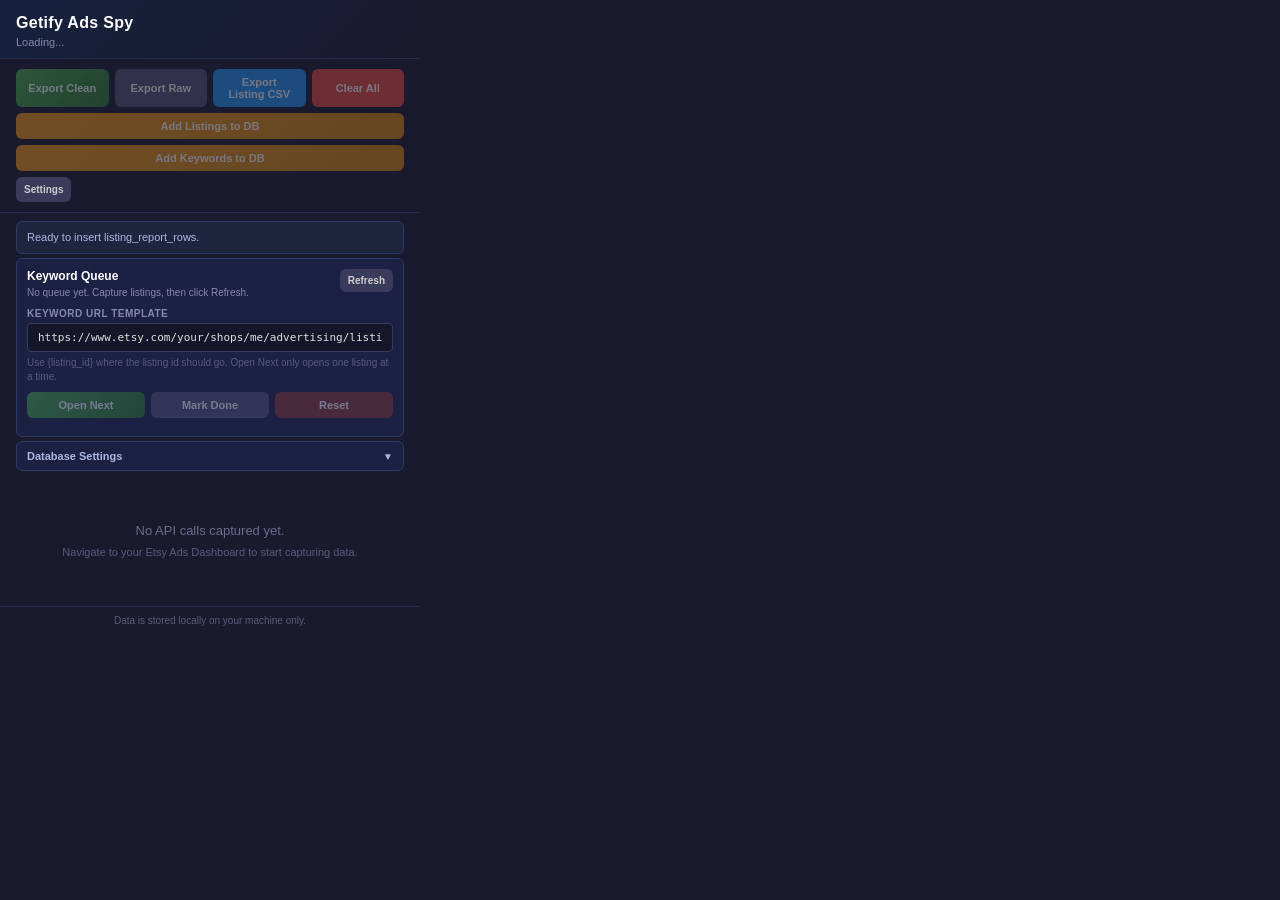
==== extension-keyword-main/popup.html @ 0c7e9130 "feat: multi-tenant isolation, extension API migration, UI improvements - Add tenant_id to all report" ====
<!DOCTYPE html>
<html lang="en">
<head>
  <meta charset="UTF-8">
  <meta name="viewport" content="width=device-width, initial-scale=1.0">
  <title>Getify Ads Spy</title>
  <link rel="stylesheet" href="popup.css">
</head>
<body>
  <div class="container">
    <!-- Header -->
    <header class="header">
      <h1>Getify Ads Spy</h1>
      <p class="subtitle" id="stats-line">Loading...</p>
    </header>

    <!-- Controls -->
    <div class="controls">
      <button id="btn-export-clean" class="btn btn-success" disabled>
        Export Clean
      </button>
      <button id="btn-export" class="btn btn-primary" disabled>
        Export Raw
      </button>
      <button id="btn-export-csv" class="btn btn-secondary" disabled>
        Export Listing CSV
      </button>
      <button id="btn-clear" class="btn btn-danger" disabled>
        Clear All
      </button>
      <button id="btn-add-db" class="btn btn-db" disabled>
        Add Listings to DB
      </button>
      <button id="btn-add-db-keywords" class="btn btn-db" disabled>
        Add Keywords to DB
      </button>
      <button id="btn-settings" class="btn btn-settings" title="Database Settings">
        Settings
      </button>
    </div>

    <div class="db-status" id="db-status" aria-live="polite">
      Ready to insert listing_report_rows.
    </div>

    <!-- Manual Keyword Queue -->
    <div class="queue-panel" id="queue-panel">
      <div class="queue-header">
        <div>
          <div class="queue-title">Keyword Queue</div>
          <div class="queue-summary" id="queue-summary">Build a queue from captured listings.</div>
        </div>
        <button id="btn-refresh-queue" class="btn btn-queue-small">
          Refresh
        </button>
      </div>
      <label class="settings-label" for="input-keyword-url-template">
        Keyword URL Template
      </label>
      <input
        type="text"
        id="input-keyword-url-template"
        class="settings-input"
        placeholder="Paste Etsy listing keyword URL and replace the listing id with {listing_id}"
        autocomplete="off"
        spellcheck="false"
      />
      <div class="settings-hint">
        Use {listing_id} where the listing id should go. Open Next only opens one listing at a time.
      </div>
      <div class="queue-actions">
        <button id="btn-open-next-keyword" class="btn btn-queue" disabled>
          Open Next
        </button>
        <button id="btn-mark-keyword-done" class="btn btn-queue-secondary" disabled>
          Mark Done
        </button>
        <button id="btn-reset-keyword-queue" class="btn btn-queue-danger" disabled>
          Reset
        </button>
      </div>
      <div class="queue-list" id="keyword-queue-list"></div>
    </div>

    <!-- Database Settings (collapsible) -->
    <div class="settings-panel" id="settings-panel">
      <div class="settings-header" id="settings-toggle">
        <span>Database Settings</span>
        <span class="settings-arrow" id="settings-arrow">▼</span>
      </div>
      <div class="settings-body" id="settings-body">
        <label class="settings-label" for="input-api-url">
          API URL
        </label>
        <input
          type="text"
          id="input-api-url"
          class="settings-input"
          placeholder="https://nguyenphamdieuhien.online"
          autocomplete="off"
          spellcheck="false"
        />
        <label class="settings-label" for="input-token" style="margin-top:8px">
          Access Token
        </label>
        <input
          type="password"
          id="input-token"
          class="settings-input"
          placeholder="Paste JWT access token từ trang web"
          autocomplete="off"
          spellcheck="false"
        />
        <div class="settings-hint">
          Đăng nhập tại web app, mở DevTools → Application → Local Storage → lấy access_token.
          Token được lưu locally trên máy bạn.
        </div>
        <div class="settings-actions">
          <button id="btn-save-config" class="btn btn-save-config">
            Save
          </button>
          <button id="btn-test-conn" class="btn btn-test-conn">
            Test Connection
          </button>
          <button id="btn-toggle-visibility" class="btn btn-toggle-vis" title="Show/hide token">
            👁️
          </button>
        </div>
        <div class="settings-status" id="settings-status"></div>
      </div>
    </div>

    <!-- Session List -->
    <div class="session-list" id="session-list">
      <div class="empty-state" id="empty-state">
        <p>No API calls captured yet.</p>
        <p class="hint">Navigate to your Etsy Ads Dashboard to start capturing data.</p>
      </div>
    </div>

    <!-- Footer -->
    <footer class="footer">
      <p>Data is stored locally on your machine only.</p>
    </footer>
  </div>

  <script src="config.js"></script>
  <script src="popup.js"></script>
</body>
</html>
---- extension-keyword-main/popup.css ----
/* ===========================================================================
   Getify Ads Spy — Popup Stylesheet
   Dark theme, compact, professional.
   =========================================================================== */

* {
  margin: 0;
  padding: 0;
  box-sizing: border-box;
}

body {
  font-family: -apple-system, BlinkMacSystemFont, "Segoe UI", Roboto, Helvetica, Arial, sans-serif;
  font-size: 13px;
  color: #e0e0e0;
  background: #1a1a2e;
  width: 420px;
  min-height: 300px;
  max-height: 600px;
  overflow-y: auto;
}

.container {
  display: flex;
  flex-direction: column;
  height: 100%;
}

/* --- Header --- */

.header {
  padding: 14px 16px 10px;
  border-bottom: 1px solid #2a2a4a;
  background: linear-gradient(135deg, #16213e 0%, #1a1a2e 100%);
}

.header h1 {
  font-size: 16px;
  font-weight: 700;
  color: #ffffff;
  letter-spacing: 0.3px;
}

.subtitle {
  margin-top: 4px;
  font-size: 11px;
  color: #8888aa;
}

/* --- Controls --- */

.controls {
  display: flex;
  flex-wrap: wrap;
  gap: 6px;
  padding: 10px 16px;
  border-bottom: 1px solid #2a2a4a;
}

.btn {
  flex: 1;
  padding: 7px 10px;
  border: none;
  border-radius: 6px;
  font-size: 11px;
  font-weight: 600;
  cursor: pointer;
  transition: opacity 0.2s, transform 0.1s;
}

.btn:hover:not(:disabled) {
  opacity: 0.9;
  transform: translateY(-1px);
}

.btn:active:not(:disabled) {
  transform: translateY(0);
}

.btn:disabled {
  opacity: 0.4;
  cursor: not-allowed;
}

.btn-success {
  background: linear-gradient(135deg, #4CAF50 0%, #2E7D32 100%);
  color: #fff;
}

.btn-primary {
  background: #555577;
  color: #fff;
}

.btn-secondary {
  background: #2196F3;
  color: #fff;
}

.btn-danger {
  background: #e74c3c;
  color: #fff;
}

.btn-db {
  flex: 1 0 100%;
  background: linear-gradient(135deg, #f39c12 0%, #d68910 100%);
  color: #fff;
}

.db-status {
  margin: 8px 16px 4px;
  padding: 8px 10px;
  border-radius: 6px;
  font-size: 11px;
  line-height: 1.4;
  background: #1f243f;
  color: #aeb8e0;
  border: 1px solid #2f3a67;
}

.db-status.success {
  background: #153428;
  color: #a8f2ca;
  border-color: #1f6b45;
}

.db-status.error {
  background: #3a1d24;
  color: #ffc1cd;
  border-color: #6b2b3d;
}

/* --- Settings Panel --- */

.btn-settings {
  flex: 0 0 auto;
  background: #3a3a5a;
  color: #ccc;
  font-size: 10px;
  padding: 7px 8px;
}

.settings-panel {
  margin: 0 16px 4px;
  border-radius: 6px;
  border: 1px solid #2f3a67;
  background: #1c2042;
  overflow: hidden;
}

.settings-header {
  display: flex;
  justify-content: space-between;
  align-items: center;
  padding: 8px 10px;
  cursor: pointer;
  font-size: 11px;
  font-weight: 600;
  color: #aeb8e0;
  user-select: none;
  transition: background 0.15s;
}

.settings-header:hover {
  background: #252850;
}

.settings-arrow {
  font-size: 10px;
  transition: transform 0.2s ease;
}

.settings-arrow.open {
  transform: rotate(180deg);
}

.settings-body {
  display: none;
  padding: 10px;
  border-top: 1px solid #2f3a67;
}

.settings-body.visible {
  display: block;
}

.settings-label {
  display: block;
  font-size: 10px;
  font-weight: 600;
  color: #8888aa;
  margin-bottom: 4px;
  text-transform: uppercase;
  letter-spacing: 0.5px;
}

.settings-input {
  width: 100%;
  padding: 7px 10px;
  border: 1px solid #3a3a5a;
  border-radius: 4px;
  background: #16162a;
  color: #e0e0e0;
  font-family: "Cascadia Code", "Fira Code", Monaco, monospace;
  font-size: 11px;
  outline: none;
  transition: border-color 0.2s;
}

.settings-input:focus {
  border-color: #5a6abf;
}

.settings-input::placeholder {
  color: #4a4a6a;
  font-size: 10px;
}

.settings-hint {
  margin-top: 4px;
  font-size: 10px;
  color: #5a5a7a;
  line-height: 1.4;
}

.settings-actions {
  display: flex;
  gap: 6px;
  margin-top: 8px;
}

.btn-save-config {
  flex: 1;
  background: linear-gradient(135deg, #4CAF50 0%, #2E7D32 100%);
  color: #fff;
}

.btn-test-conn {
  flex: 1;
  background: #2196F3;
  color: #fff;
}

.btn-toggle-vis {
  flex: 0 0 auto;
  background: #3a3a5a;
  color: #ccc;
  padding: 7px 10px;
}

.settings-status {
  margin-top: 8px;
  padding: 6px 8px;
  border-radius: 4px;
  font-size: 10px;
  line-height: 1.4;
  display: none;
}

.settings-status.visible {
  display: block;
}

.settings-status.success {
  background: #153428;
  color: #a8f2ca;
  border: 1px solid #1f6b45;
}

.settings-status.error {
  background: #3a1d24;
  color: #ffc1cd;
  border: 1px solid #6b2b3d;
}

.settings-status.info {
  background: #1f243f;
  color: #aeb8e0;
  border: 1px solid #2f3a67;
}

/* --- Manual Keyword Queue --- */

.queue-panel {
  margin: 0 16px 4px;
  padding: 10px;
  border-radius: 6px;
  border: 1px solid #2f3a67;
  background: #1c2042;
}

.queue-header {
  display: flex;
  align-items: flex-start;
  justify-content: space-between;
  gap: 10px;
  margin-bottom: 8px;
}

.queue-title {
  font-size: 12px;
  font-weight: 700;
  color: #ffffff;
}

.queue-summary {
  margin-top: 3px;
  font-size: 10px;
  color: #8888aa;
  line-height: 1.4;
}

.queue-actions {
  display: flex;
  gap: 6px;
  margin-top: 8px;
}

.btn-queue {
  background: linear-gradient(135deg, #4CAF50 0%, #2E7D32 100%);
  color: #fff;
}

.btn-queue-secondary {
  background: #555577;
  color: #fff;
}

.btn-queue-danger {
  background: #8b3a34;
  color: #fff;
}

.btn-queue-small {
  flex: 0 0 auto;
  background: #3a3a5a;
  color: #ccc;
  font-size: 10px;
  padding: 6px 8px;
}

.queue-list {
  margin-top: 8px;
  max-height: 86px;
  overflow-y: auto;
}

.queue-item {
  display: grid;
  grid-template-columns: 64px 1fr 58px;
  gap: 8px;
  align-items: center;
  padding: 6px 0;
  border-top: 1px solid #2a2a4a;
  font-size: 10px;
  color: #aaaacc;
}

.queue-item:first-child {
  border-top: none;
}

.queue-id {
  color: #e0e0e0;
  font-family: "Cascadia Code", "Fira Code", Monaco, monospace;
  overflow: hidden;
  text-overflow: ellipsis;
}

.queue-name {
  overflow: hidden;
  white-space: nowrap;
  text-overflow: ellipsis;
}

.queue-status {
  text-align: right;
  color: #8888aa;
}

.queue-status.done {
  color: #a8f2ca;
}

.queue-status.opened {
  color: #9ed4ff;
}

/* --- Session List --- */

.session-list {
  flex: 1;
  overflow-y: auto;
  padding: 8px 16px 8px;
  max-height: 340px;
}

.session-list::-webkit-scrollbar {
  width: 4px;
}

.session-list::-webkit-scrollbar-thumb {
  background: #3a3a5a;
  border-radius: 4px;
}

.empty-state {
  text-align: center;
  padding: 40px 20px;
  color: #6a6a8a;
}

.empty-state .hint {
  margin-top: 8px;
  font-size: 11px;
  color: #5a5a7a;
}

/* --- Session Card --- */

.session-card {
  padding: 10px 12px;
  margin-bottom: 6px;
  background: #22223a;
  border-radius: 8px;
  border-left: 3px solid #4CAF50;
  cursor: pointer;
  transition: background 0.15s;
}

.session-card:hover {
  background: #2a2a4a;
}

.session-card.expanded {
  border-left-color: #2196F3;
}

.session-url {
  font-size: 11px;
  color: #aaaacc;
  word-break: break-all;
  line-height: 1.4;
}

.session-meta {
  display: flex;
  justify-content: space-between;
  margin-top: 6px;
  font-size: 10px;
  color: #6a6a8a;
}

.session-status {
  color: #4CAF50;
  font-weight: 600;
}

.session-status.error {
  color: #e74c3c;
}

.session-body {
  display: none;
  margin-top: 8px;
  padding: 8px;
  background: #16162a;
  border-radius: 4px;
  font-family: "Cascadia Code", "Fira Code", Monaco, monospace;
  font-size: 10px;
  color: #aaaacc;
  max-height: 180px;
  overflow-y: auto;
  white-space: pre-wrap;
  word-break: break-all;
  line-height: 1.5;
}

.session-body.visible {
  display: block;
}

/* --- Footer --- */

.footer {
  padding: 8px 16px;
  border-top: 1px solid #2a2a4a;
  text-align: center;
  font-size: 10px;
  color: #5a5a7a;
}
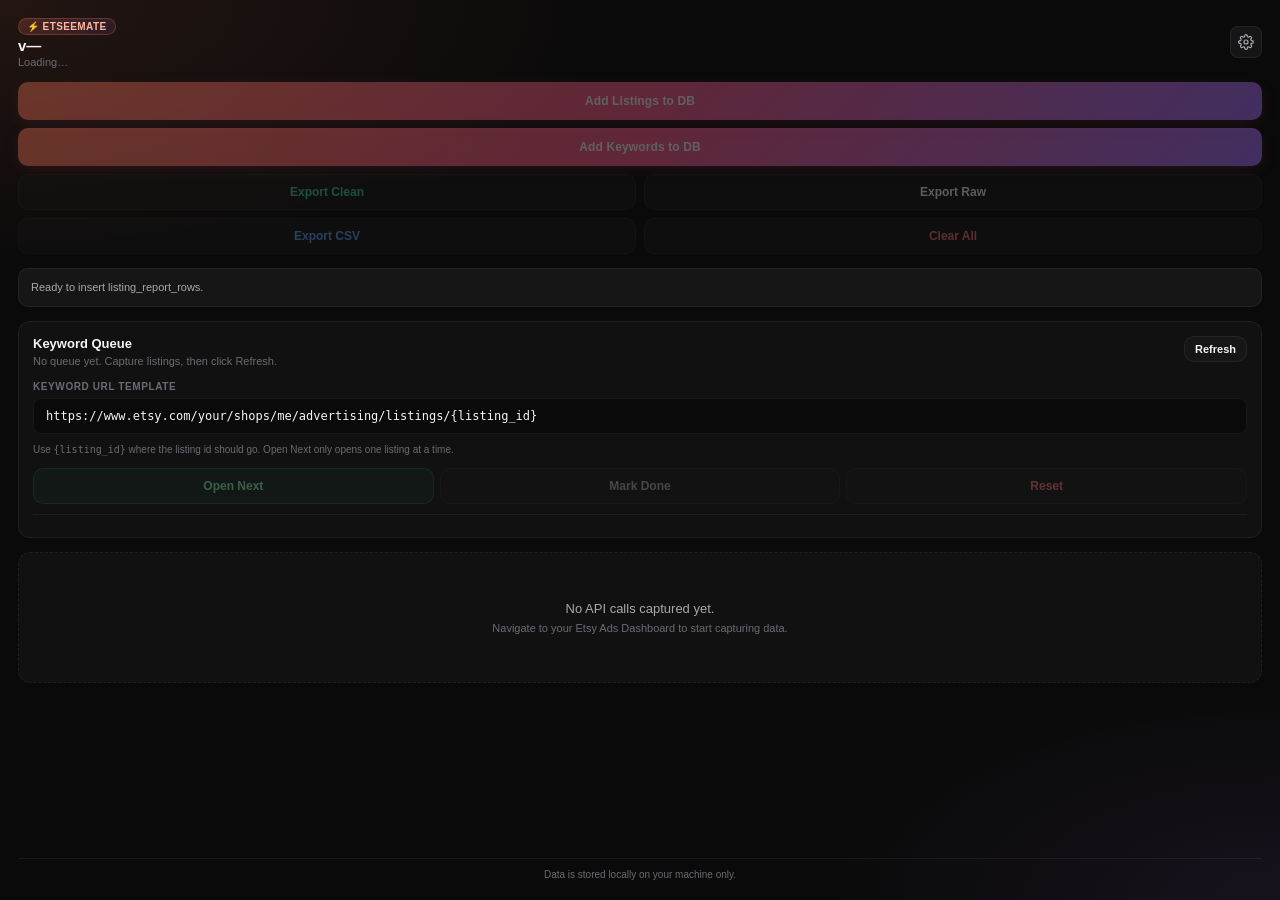
==== commit eeeedeb2: "feat: land WIP — onboarding/credit/billing/landing + extension v2 + docs Bulk push of every dirty fi" ====
--- a/extension-keyword-main/popup.html
+++ b/extension-keyword-main/popup.html
@@ -1,150 +1,161 @@
-<!DOCTYPE html>
-<html lang="en">
-<head>
-  <meta charset="UTF-8">
-  <meta name="viewport" content="width=device-width, initial-scale=1.0">
-  <title>Getify Ads Spy</title>
-  <link rel="stylesheet" href="popup.css">
-</head>
-<body>
-  <div class="container">
-    <!-- Header -->
-    <header class="header">
-      <h1>Getify Ads Spy</h1>
-      <p class="subtitle" id="stats-line">Loading...</p>
-    </header>
-
-    <!-- Controls -->
-    <div class="controls">
-      <button id="btn-export-clean" class="btn btn-success" disabled>
-        Export Clean
-      </button>
-      <button id="btn-export" class="btn btn-primary" disabled>
-        Export Raw
-      </button>
-      <button id="btn-export-csv" class="btn btn-secondary" disabled>
-        Export Listing CSV
-      </button>
-      <button id="btn-clear" class="btn btn-danger" disabled>
-        Clear All
-      </button>
-      <button id="btn-add-db" class="btn btn-db" disabled>
-        Add Listings to DB
-      </button>
-      <button id="btn-add-db-keywords" class="btn btn-db" disabled>
-        Add Keywords to DB
-      </button>
-      <button id="btn-settings" class="btn btn-settings" title="Database Settings">
-        Settings
-      </button>
-    </div>
-
-    <div class="db-status" id="db-status" aria-live="polite">
-      Ready to insert listing_report_rows.
-    </div>
-
-    <!-- Manual Keyword Queue -->
-    <div class="queue-panel" id="queue-panel">
-      <div class="queue-header">
-        <div>
-          <div class="queue-title">Keyword Queue</div>
-          <div class="queue-summary" id="queue-summary">Build a queue from captured listings.</div>
-        </div>
-        <button id="btn-refresh-queue" class="btn btn-queue-small">
-          Refresh
-        </button>
-      </div>
-      <label class="settings-label" for="input-keyword-url-template">
-        Keyword URL Template
-      </label>
-      <input
-        type="text"
-        id="input-keyword-url-template"
-        class="settings-input"
-        placeholder="Paste Etsy listing keyword URL and replace the listing id with {listing_id}"
-        autocomplete="off"
-        spellcheck="false"
-      />
-      <div class="settings-hint">
-        Use {listing_id} where the listing id should go. Open Next only opens one listing at a time.
-      </div>
-      <div class="queue-actions">
-        <button id="btn-open-next-keyword" class="btn btn-queue" disabled>
-          Open Next
-        </button>
-        <button id="btn-mark-keyword-done" class="btn btn-queue-secondary" disabled>
-          Mark Done
-        </button>
-        <button id="btn-reset-keyword-queue" class="btn btn-queue-danger" disabled>
-          Reset
-        </button>
-      </div>
-      <div class="queue-list" id="keyword-queue-list"></div>
-    </div>
-
-    <!-- Database Settings (collapsible) -->
-    <div class="settings-panel" id="settings-panel">
-      <div class="settings-header" id="settings-toggle">
-        <span>Database Settings</span>
-        <span class="settings-arrow" id="settings-arrow">▼</span>
-      </div>
-      <div class="settings-body" id="settings-body">
-        <label class="settings-label" for="input-api-url">
-          API URL
-        </label>
-        <input
-          type="text"
-          id="input-api-url"
-          class="settings-input"
-          placeholder="https://nguyenphamdieuhien.online"
-          autocomplete="off"
-          spellcheck="false"
-        />
-        <label class="settings-label" for="input-token" style="margin-top:8px">
-          Access Token
-        </label>
-        <input
-          type="password"
-          id="input-token"
-          class="settings-input"
-          placeholder="Paste JWT access token từ trang web"
-          autocomplete="off"
-          spellcheck="false"
-        />
-        <div class="settings-hint">
-          Đăng nhập tại web app, mở DevTools → Application → Local Storage → lấy access_token.
-          Token được lưu locally trên máy bạn.
-        </div>
-        <div class="settings-actions">
-          <button id="btn-save-config" class="btn btn-save-config">
-            Save
-          </button>
-          <button id="btn-test-conn" class="btn btn-test-conn">
-            Test Connection
-          </button>
-          <button id="btn-toggle-visibility" class="btn btn-toggle-vis" title="Show/hide token">
-            👁️
-          </button>
-        </div>
-        <div class="settings-status" id="settings-status"></div>
-      </div>
-    </div>
-
-    <!-- Session List -->
-    <div class="session-list" id="session-list">
-      <div class="empty-state" id="empty-state">
-        <p>No API calls captured yet.</p>
-        <p class="hint">Navigate to your Etsy Ads Dashboard to start capturing data.</p>
-      </div>
-    </div>
-
-    <!-- Footer -->
-    <footer class="footer">
-      <p>Data is stored locally on your machine only.</p>
-    </footer>
-  </div>
-
-  <script src="config.js"></script>
-  <script src="popup.js"></script>
-</body>
-</html>
+<!DOCTYPE html>
+<html lang="en">
+<head>
+  <meta charset="UTF-8">
+  <meta name="viewport" content="width=device-width, initial-scale=1.0">
+  <title>EtseeMate Ads Spy</title>
+  <link rel="stylesheet" href="popup.css">
+</head>
+<body>
+  <div class="container">
+
+    <!-- HEADER -->
+    <header class="header">
+      <div class="brand">
+        <span class="badge">⚡ ETSEEMATE</span>
+        <h1 id="brand-version">v—</h1>
+        <p class="subtitle" id="stats-line">Loading…</p>
+      </div>
+      <div class="header-actions">
+        <button id="btn-settings" class="icon-btn" title="Settings" aria-label="Settings">
+          <svg viewBox="0 0 24 24"><circle cx="12" cy="12" r="3"/><path d="M19.4 15a1.65 1.65 0 0 0 .33 1.82l.06.06a2 2 0 1 1-2.83 2.83l-.06-.06a1.65 1.65 0 0 0-1.82-.33 1.65 1.65 0 0 0-1 1.51V21a2 2 0 1 1-4 0v-.09A1.65 1.65 0 0 0 9 19.4a1.65 1.65 0 0 0-1.82.33l-.06.06a2 2 0 1 1-2.83-2.83l.06-.06a1.65 1.65 0 0 0 .33-1.82 1.65 1.65 0 0 0-1.51-1H3a2 2 0 1 1 0-4h.09A1.65 1.65 0 0 0 4.6 9a1.65 1.65 0 0 0-.33-1.82l-.06-.06a2 2 0 1 1 2.83-2.83l.06.06a1.65 1.65 0 0 0 1.82.33H9a1.65 1.65 0 0 0 1-1.51V3a2 2 0 1 1 4 0v.09a1.65 1.65 0 0 0 1 1.51 1.65 1.65 0 0 0 1.82-.33l.06-.06a2 2 0 1 1 2.83 2.83l-.06.06a1.65 1.65 0 0 0-.33 1.82V9a1.65 1.65 0 0 0 1.51 1H21a2 2 0 1 1 0 4h-.09a1.65 1.65 0 0 0-1.51 1z"/></svg>
+        </button>
+      </div>
+    </header>
+
+    <!-- PRIMARY ACTIONS -->
+    <div class="controls">
+      <button id="btn-add-db" class="btn btn-db" disabled>
+        Add Listings to DB
+      </button>
+      <button id="btn-add-db-keywords" class="btn btn-db" disabled>
+        Add Keywords to DB
+      </button>
+      <button id="btn-export-clean" class="btn btn-success" disabled>Export Clean</button>
+      <button id="btn-export" class="btn btn-primary" disabled>Export Raw</button>
+      <button id="btn-export-csv" class="btn btn-secondary" disabled>Export CSV</button>
+      <button id="btn-clear" class="btn btn-danger" disabled>Clear All</button>
+    </div>
+
+    <!-- STATUS -->
+    <div class="db-status" id="db-status" aria-live="polite">
+      Ready to insert listing_report_rows.
+    </div>
+
+    <!-- KEYWORD QUEUE -->
+    <div class="card queue-panel" id="queue-panel">
+      <div class="card-header">
+        <div>
+          <div class="card-title">Keyword Queue</div>
+          <div class="card-summary" id="queue-summary">Build a queue from captured listings.</div>
+        </div>
+        <button id="btn-refresh-queue" class="btn btn-queue-small">Refresh</button>
+      </div>
+
+      <div class="field">
+        <label class="settings-label" for="input-keyword-url-template">Keyword URL Template</label>
+        <input
+          type="text"
+          id="input-keyword-url-template"
+          class="settings-input"
+          placeholder="Paste Etsy listing keyword URL with {listing_id}"
+          autocomplete="off"
+          spellcheck="false"
+        />
+        <div class="settings-hint">
+          Use <code>{listing_id}</code> where the listing id should go. Open Next only opens one listing at a time.
+        </div>
+      </div>
+
+      <div class="queue-actions">
+        <button id="btn-open-next-keyword" class="btn btn-queue" disabled>Open Next</button>
+        <button id="btn-mark-keyword-done" class="btn btn-queue-secondary" disabled>Mark Done</button>
+        <button id="btn-reset-keyword-queue" class="btn btn-queue-danger" disabled>Reset</button>
+      </div>
+
+      <div class="queue-list" id="keyword-queue-list"></div>
+    </div>
+
+    <!-- SESSION LIST -->
+    <div class="session-list" id="session-list">
+      <div class="empty-state" id="empty-state">
+        <p>No API calls captured yet.</p>
+        <p class="hint">Navigate to your Etsy Ads Dashboard to start capturing data.</p>
+      </div>
+    </div>
+
+    <!-- FOOTER -->
+    <footer class="footer">
+      Data is stored locally on your machine only.
+    </footer>
+  </div>
+
+  <!-- SETTINGS MODAL -->
+  <div class="modal-backdrop" id="settings-panel">
+    <div class="modal">
+      <div class="modal-header">
+        <span class="modal-title">Database Settings</span>
+        <button id="btn-settings-close" class="icon-btn" aria-label="Close" title="Close">
+          <svg viewBox="0 0 24 24"><path d="M18 6L6 18M6 6l12 12"/></svg>
+        </button>
+      </div>
+      <div class="modal-body">
+        <div class="field">
+          <label class="settings-label" for="input-api-url">API URL</label>
+          <input
+            type="text"
+            id="input-api-url"
+            class="settings-input"
+            value="https://nguyenphamdieuhien.online"
+            autocomplete="off"
+            spellcheck="false"
+          />
+        </div>
+
+        <div class="field">
+          <label class="settings-label" for="input-token">Access Token</label>
+          <input
+            type="password"
+            id="input-token"
+            class="settings-input"
+            placeholder="Paste JWT access token from portal"
+            autocomplete="off"
+            spellcheck="false"
+          />
+        </div>
+
+        <div class="field">
+          <label class="settings-label" for="input-vm-name">VM Code</label>
+          <input
+            type="text"
+            id="input-vm-name"
+            class="settings-input"
+            placeholder="VM08"
+            maxlength="16"
+            autocomplete="off"
+            spellcheck="false"
+          />
+        </div>
+
+        <div class="settings-hint">
+          Đăng nhập tại portal, bấm <strong>Copy Token</strong> rồi paste vào đây.
+          Token được lưu locally trên máy bạn.
+        </div>
+
+        <div class="modal-actions">
+          <button id="btn-save-config" class="btn btn-save-config">Save</button>
+          <button id="btn-test-conn" class="btn btn-test-conn">Test</button>
+          <button id="btn-toggle-visibility" class="btn btn-toggle-vis" title="Show/hide token">
+            <svg viewBox="0 0 24 24"><path d="M1 12s4-8 11-8 11 8 11 8-4 8-11 8-11-8-11-8z"/><circle cx="12" cy="12" r="3"/></svg>
+          </button>
+        </div>
+
+        <div class="settings-status" id="settings-status"></div>
+      </div>
+    </div>
+  </div>
+
+  <script src="config.js"></script>
+  <script src="popup.js"></script>
+</body>
+</html>
--- a/extension-keyword-main/popup.css
+++ b/extension-keyword-main/popup.css
@@ -1,492 +1,606 @@
-/* ===========================================================================
-   Getify Ads Spy — Popup Stylesheet
-   Dark theme, compact, professional.
-   =========================================================================== */
-
-* {
-  margin: 0;
-  padding: 0;
-  box-sizing: border-box;
-}
-
-body {
-  font-family: -apple-system, BlinkMacSystemFont, "Segoe UI", Roboto, Helvetica, Arial, sans-serif;
-  font-size: 13px;
-  color: #e0e0e0;
-  background: #1a1a2e;
-  width: 420px;
-  min-height: 300px;
-  max-height: 600px;
-  overflow-y: auto;
-}
-
-.container {
-  display: flex;
-  flex-direction: column;
-  height: 100%;
-}
-
-/* --- Header --- */
-
-.header {
-  padding: 14px 16px 10px;
-  border-bottom: 1px solid #2a2a4a;
-  background: linear-gradient(135deg, #16213e 0%, #1a1a2e 100%);
-}
-
-.header h1 {
-  font-size: 16px;
-  font-weight: 700;
-  color: #ffffff;
-  letter-spacing: 0.3px;
-}
-
-.subtitle {
-  margin-top: 4px;
-  font-size: 11px;
-  color: #8888aa;
-}
-
-/* --- Controls --- */
-
-.controls {
-  display: flex;
-  flex-wrap: wrap;
-  gap: 6px;
-  padding: 10px 16px;
-  border-bottom: 1px solid #2a2a4a;
-}
-
-.btn {
-  flex: 1;
-  padding: 7px 10px;
-  border: none;
-  border-radius: 6px;
-  font-size: 11px;
-  font-weight: 600;
-  cursor: pointer;
-  transition: opacity 0.2s, transform 0.1s;
-}
-
-.btn:hover:not(:disabled) {
-  opacity: 0.9;
-  transform: translateY(-1px);
-}
-
-.btn:active:not(:disabled) {
-  transform: translateY(0);
-}
-
-.btn:disabled {
-  opacity: 0.4;
-  cursor: not-allowed;
-}
-
-.btn-success {
-  background: linear-gradient(135deg, #4CAF50 0%, #2E7D32 100%);
-  color: #fff;
-}
-
-.btn-primary {
-  background: #555577;
-  color: #fff;
-}
-
-.btn-secondary {
-  background: #2196F3;
-  color: #fff;
-}
-
-.btn-danger {
-  background: #e74c3c;
-  color: #fff;
-}
-
-.btn-db {
-  flex: 1 0 100%;
-  background: linear-gradient(135deg, #f39c12 0%, #d68910 100%);
-  color: #fff;
-}
-
-.db-status {
-  margin: 8px 16px 4px;
-  padding: 8px 10px;
-  border-radius: 6px;
-  font-size: 11px;
-  line-height: 1.4;
-  background: #1f243f;
-  color: #aeb8e0;
-  border: 1px solid #2f3a67;
-}
-
-.db-status.success {
-  background: #153428;
-  color: #a8f2ca;
-  border-color: #1f6b45;
-}
-
-.db-status.error {
-  background: #3a1d24;
-  color: #ffc1cd;
-  border-color: #6b2b3d;
-}
-
-/* --- Settings Panel --- */
-
-.btn-settings {
-  flex: 0 0 auto;
-  background: #3a3a5a;
-  color: #ccc;
-  font-size: 10px;
-  padding: 7px 8px;
-}
-
-.settings-panel {
-  margin: 0 16px 4px;
-  border-radius: 6px;
-  border: 1px solid #2f3a67;
-  background: #1c2042;
-  overflow: hidden;
-}
-
-.settings-header {
-  display: flex;
-  justify-content: space-between;
-  align-items: center;
-  padding: 8px 10px;
-  cursor: pointer;
-  font-size: 11px;
-  font-weight: 600;
-  color: #aeb8e0;
-  user-select: none;
-  transition: background 0.15s;
-}
-
-.settings-header:hover {
-  background: #252850;
-}
-
-.settings-arrow {
-  font-size: 10px;
-  transition: transform 0.2s ease;
-}
-
-.settings-arrow.open {
-  transform: rotate(180deg);
-}
-
-.settings-body {
-  display: none;
-  padding: 10px;
-  border-top: 1px solid #2f3a67;
-}
-
-.settings-body.visible {
-  display: block;
-}
-
-.settings-label {
-  display: block;
-  font-size: 10px;
-  font-weight: 600;
-  color: #8888aa;
-  margin-bottom: 4px;
-  text-transform: uppercase;
-  letter-spacing: 0.5px;
-}
-
-.settings-input {
-  width: 100%;
-  padding: 7px 10px;
-  border: 1px solid #3a3a5a;
-  border-radius: 4px;
-  background: #16162a;
-  color: #e0e0e0;
-  font-family: "Cascadia Code", "Fira Code", Monaco, monospace;
-  font-size: 11px;
-  outline: none;
-  transition: border-color 0.2s;
-}
-
-.settings-input:focus {
-  border-color: #5a6abf;
-}
-
-.settings-input::placeholder {
-  color: #4a4a6a;
-  font-size: 10px;
-}
-
-.settings-hint {
-  margin-top: 4px;
-  font-size: 10px;
-  color: #5a5a7a;
-  line-height: 1.4;
-}
-
-.settings-actions {
-  display: flex;
-  gap: 6px;
-  margin-top: 8px;
-}
-
-.btn-save-config {
-  flex: 1;
-  background: linear-gradient(135deg, #4CAF50 0%, #2E7D32 100%);
-  color: #fff;
-}
-
-.btn-test-conn {
-  flex: 1;
-  background: #2196F3;
-  color: #fff;
-}
-
-.btn-toggle-vis {
-  flex: 0 0 auto;
-  background: #3a3a5a;
-  color: #ccc;
-  padding: 7px 10px;
-}
-
-.settings-status {
-  margin-top: 8px;
-  padding: 6px 8px;
-  border-radius: 4px;
-  font-size: 10px;
-  line-height: 1.4;
-  display: none;
-}
-
-.settings-status.visible {
-  display: block;
-}
-
-.settings-status.success {
-  background: #153428;
-  color: #a8f2ca;
-  border: 1px solid #1f6b45;
-}
-
-.settings-status.error {
-  background: #3a1d24;
-  color: #ffc1cd;
-  border: 1px solid #6b2b3d;
-}
-
-.settings-status.info {
-  background: #1f243f;
-  color: #aeb8e0;
-  border: 1px solid #2f3a67;
-}
-
-/* --- Manual Keyword Queue --- */
-
-.queue-panel {
-  margin: 0 16px 4px;
-  padding: 10px;
-  border-radius: 6px;
-  border: 1px solid #2f3a67;
-  background: #1c2042;
-}
-
-.queue-header {
-  display: flex;
-  align-items: flex-start;
-  justify-content: space-between;
-  gap: 10px;
-  margin-bottom: 8px;
-}
-
-.queue-title {
-  font-size: 12px;
-  font-weight: 700;
-  color: #ffffff;
-}
-
-.queue-summary {
-  margin-top: 3px;
-  font-size: 10px;
-  color: #8888aa;
-  line-height: 1.4;
-}
-
-.queue-actions {
-  display: flex;
-  gap: 6px;
-  margin-top: 8px;
-}
-
-.btn-queue {
-  background: linear-gradient(135deg, #4CAF50 0%, #2E7D32 100%);
-  color: #fff;
-}
-
-.btn-queue-secondary {
-  background: #555577;
-  color: #fff;
-}
-
-.btn-queue-danger {
-  background: #8b3a34;
-  color: #fff;
-}
-
-.btn-queue-small {
-  flex: 0 0 auto;
-  background: #3a3a5a;
-  color: #ccc;
-  font-size: 10px;
-  padding: 6px 8px;
-}
-
-.queue-list {
-  margin-top: 8px;
-  max-height: 86px;
-  overflow-y: auto;
-}
-
-.queue-item {
-  display: grid;
-  grid-template-columns: 64px 1fr 58px;
-  gap: 8px;
-  align-items: center;
-  padding: 6px 0;
-  border-top: 1px solid #2a2a4a;
-  font-size: 10px;
-  color: #aaaacc;
-}
-
-.queue-item:first-child {
-  border-top: none;
-}
-
-.queue-id {
-  color: #e0e0e0;
-  font-family: "Cascadia Code", "Fira Code", Monaco, monospace;
-  overflow: hidden;
-  text-overflow: ellipsis;
-}
-
-.queue-name {
-  overflow: hidden;
-  white-space: nowrap;
-  text-overflow: ellipsis;
-}
-
-.queue-status {
-  text-align: right;
-  color: #8888aa;
-}
-
-.queue-status.done {
-  color: #a8f2ca;
-}
-
-.queue-status.opened {
-  color: #9ed4ff;
-}
-
-/* --- Session List --- */
-
-.session-list {
-  flex: 1;
-  overflow-y: auto;
-  padding: 8px 16px 8px;
-  max-height: 340px;
-}
-
-.session-list::-webkit-scrollbar {
-  width: 4px;
-}
-
-.session-list::-webkit-scrollbar-thumb {
-  background: #3a3a5a;
-  border-radius: 4px;
-}
-
-.empty-state {
-  text-align: center;
-  padding: 40px 20px;
-  color: #6a6a8a;
-}
-
-.empty-state .hint {
-  margin-top: 8px;
-  font-size: 11px;
-  color: #5a5a7a;
-}
-
-/* --- Session Card --- */
-
-.session-card {
-  padding: 10px 12px;
-  margin-bottom: 6px;
-  background: #22223a;
-  border-radius: 8px;
-  border-left: 3px solid #4CAF50;
-  cursor: pointer;
-  transition: background 0.15s;
-}
-
-.session-card:hover {
-  background: #2a2a4a;
-}
-
-.session-card.expanded {
-  border-left-color: #2196F3;
-}
-
-.session-url {
-  font-size: 11px;
-  color: #aaaacc;
-  word-break: break-all;
-  line-height: 1.4;
-}
-
-.session-meta {
-  display: flex;
-  justify-content: space-between;
-  margin-top: 6px;
-  font-size: 10px;
-  color: #6a6a8a;
-}
-
-.session-status {
-  color: #4CAF50;
-  font-weight: 600;
-}
-
-.session-status.error {
-  color: #e74c3c;
-}
-
-.session-body {
-  display: none;
-  margin-top: 8px;
-  padding: 8px;
-  background: #16162a;
-  border-radius: 4px;
-  font-family: "Cascadia Code", "Fira Code", Monaco, monospace;
-  font-size: 10px;
-  color: #aaaacc;
-  max-height: 180px;
-  overflow-y: auto;
-  white-space: pre-wrap;
-  word-break: break-all;
-  line-height: 1.5;
-}
-
-.session-body.visible {
-  display: block;
-}
-
-/* --- Footer --- */
-
-.footer {
-  padding: 8px 16px;
-  border-top: 1px solid #2a2a4a;
-  text-align: center;
-  font-size: 10px;
-  color: #5a5a7a;
-}
+/* ===========================================================================
+   EtseeMate Ads Spy — Detached Panel Stylesheet
+   Dark premium theme: near-black base + warm gradient accents.
+   =========================================================================== */
+
+* { margin: 0; padding: 0; box-sizing: border-box; }
+
+:root {
+  --bg-0: #0a0a0a;
+  --bg-1: #111111;
+  --bg-2: #161616;
+  --bg-3: #1c1c1c;
+  --border: rgba(255, 255, 255, 0.06);
+  --border-strong: rgba(255, 255, 255, 0.12);
+  --text-1: #f5f5f7;
+  --text-2: #a8a8b0;
+  --text-3: #6b6b75;
+  --accent-orange: #ff7a59;
+  --accent-pink: #ff5d8f;
+  --accent-purple: #a874ff;
+  --success: #34d399;
+  --danger: #f87171;
+  --info: #60a5fa;
+  --grad-warm: linear-gradient(135deg, #ff7a59 0%, #ff5d8f 50%, #a874ff 100%);
+  --grad-card: linear-gradient(135deg, rgba(255, 122, 89, 0.18) 0%, rgba(168, 116, 255, 0.10) 100%);
+  --shadow-lg: 0 10px 40px -10px rgba(0, 0, 0, 0.6);
+}
+
+html, body {
+  width: 100%;
+  height: 100%;
+}
+
+body {
+  font-family: -apple-system, BlinkMacSystemFont, "Inter", "Segoe UI", Roboto, sans-serif;
+  font-size: 13px;
+  color: var(--text-1);
+  background:
+    radial-gradient(ellipse 80% 50% at 0% 0%, rgba(255, 122, 89, 0.10), transparent 60%),
+    radial-gradient(ellipse 60% 40% at 100% 100%, rgba(168, 116, 255, 0.08), transparent 60%),
+    var(--bg-0);
+  overflow-y: auto;
+  overflow-x: hidden;
+}
+
+.container {
+  display: flex;
+  flex-direction: column;
+  min-height: 100vh;
+  padding: 16px 18px 20px;
+  gap: 14px;
+}
+
+/* --- HEADER --- */
+
+.header {
+  display: flex;
+  align-items: center;
+  justify-content: space-between;
+  gap: 12px;
+}
+
+.brand {
+  display: flex;
+  flex-direction: column;
+  gap: 2px;
+}
+
+.brand h1 {
+  font-size: 15px;
+  font-weight: 700;
+  letter-spacing: -0.01em;
+  color: var(--text-1);
+}
+
+.brand .subtitle {
+  font-size: 11px;
+  color: var(--text-3);
+  font-weight: 500;
+}
+
+.brand .badge {
+  display: inline-flex;
+  align-items: center;
+  gap: 5px;
+  align-self: flex-start;
+  margin-top: 2px;
+  padding: 2px 8px;
+  border-radius: 999px;
+  background: var(--grad-card);
+  border: 1px solid rgba(255, 122, 89, 0.25);
+  font-size: 10px;
+  font-weight: 600;
+  color: #ffb59e;
+  letter-spacing: 0.04em;
+  text-transform: uppercase;
+}
+
+.header-actions {
+  display: flex;
+  gap: 6px;
+}
+
+.icon-btn {
+  width: 32px;
+  height: 32px;
+  display: inline-flex;
+  align-items: center;
+  justify-content: center;
+  border: 1px solid var(--border);
+  border-radius: 8px;
+  background: var(--bg-2);
+  color: var(--text-2);
+  cursor: pointer;
+  transition: all 0.15s ease;
+  font-size: 14px;
+}
+
+.icon-btn:hover {
+  background: var(--bg-3);
+  color: var(--text-1);
+  border-color: var(--border-strong);
+}
+
+.icon-btn svg {
+  width: 16px;
+  height: 16px;
+  stroke: currentColor;
+  fill: none;
+  stroke-width: 1.8;
+  stroke-linecap: round;
+  stroke-linejoin: round;
+}
+
+/* --- ACTION BUTTONS --- */
+
+.controls {
+  display: grid;
+  grid-template-columns: 1fr 1fr;
+  gap: 8px;
+}
+
+.btn {
+  position: relative;
+  padding: 10px 12px;
+  border: 1px solid var(--border);
+  border-radius: 10px;
+  background: var(--bg-2);
+  color: var(--text-1);
+  font-size: 12px;
+  font-weight: 600;
+  cursor: pointer;
+  transition: all 0.15s ease;
+  font-family: inherit;
+}
+
+.btn:hover:not(:disabled) {
+  background: var(--bg-3);
+  border-color: var(--border-strong);
+  transform: translateY(-1px);
+}
+
+.btn:active:not(:disabled) {
+  transform: translateY(0);
+}
+
+.btn:disabled {
+  opacity: 0.35;
+  cursor: not-allowed;
+}
+
+/* Primary CTA — gradient warm */
+.btn-db {
+  grid-column: 1 / -1;
+  padding: 12px 16px;
+  background: var(--grad-warm);
+  border: none;
+  color: #fff;
+  font-weight: 700;
+  letter-spacing: 0.01em;
+  box-shadow: 0 4px 16px -4px rgba(255, 93, 143, 0.4);
+}
+
+.btn-db:hover:not(:disabled) {
+  filter: brightness(1.08);
+  box-shadow: 0 6px 24px -4px rgba(255, 93, 143, 0.55);
+}
+
+.btn-success { color: var(--success); }
+.btn-primary { color: var(--text-1); }
+.btn-secondary { color: var(--info); }
+.btn-danger { color: var(--danger); }
+
+/* --- STATUS PILL --- */
+
+.db-status {
+  padding: 10px 12px;
+  border-radius: 10px;
+  font-size: 11px;
+  line-height: 1.5;
+  background: var(--bg-2);
+  border: 1px solid var(--border);
+  color: var(--text-2);
+}
+
+.db-status.success {
+  background: rgba(52, 211, 153, 0.08);
+  border-color: rgba(52, 211, 153, 0.25);
+  color: #86efac;
+}
+
+.db-status.error {
+  background: rgba(248, 113, 113, 0.08);
+  border-color: rgba(248, 113, 113, 0.25);
+  color: #fca5a5;
+}
+
+.db-status.info {
+  background: rgba(96, 165, 250, 0.06);
+  border-color: rgba(96, 165, 250, 0.20);
+  color: #93c5fd;
+}
+
+/* --- CARD (queue / section wrapper) --- */
+
+.card {
+  padding: 14px;
+  border-radius: 12px;
+  background: var(--bg-1);
+  border: 1px solid var(--border);
+}
+
+.card-header {
+  display: flex;
+  align-items: flex-start;
+  justify-content: space-between;
+  gap: 12px;
+  margin-bottom: 10px;
+}
+
+.card-title {
+  font-size: 13px;
+  font-weight: 700;
+  color: var(--text-1);
+}
+
+.card-summary {
+  margin-top: 2px;
+  font-size: 11px;
+  color: var(--text-3);
+  line-height: 1.5;
+}
+
+/* --- INPUTS --- */
+
+.settings-label {
+  display: block;
+  font-size: 10px;
+  font-weight: 600;
+  color: var(--text-3);
+  margin-bottom: 6px;
+  text-transform: uppercase;
+  letter-spacing: 0.06em;
+}
+
+.settings-input {
+  width: 100%;
+  padding: 10px 12px;
+  border: 1px solid var(--border);
+  border-radius: 8px;
+  background: var(--bg-0);
+  color: var(--text-1);
+  font-family: ui-monospace, "SF Mono", Menlo, monospace;
+  font-size: 12px;
+  outline: none;
+  transition: border-color 0.15s, background 0.15s;
+}
+
+.settings-input:focus {
+  border-color: rgba(255, 122, 89, 0.5);
+  background: var(--bg-1);
+}
+
+.settings-input::placeholder {
+  color: var(--text-3);
+}
+
+.settings-hint {
+  margin-top: 8px;
+  font-size: 10px;
+  color: var(--text-3);
+  line-height: 1.6;
+}
+
+.field {
+  margin-top: 12px;
+}
+
+.field:first-child {
+  margin-top: 0;
+}
+
+/* --- QUEUE-SPECIFIC --- */
+
+.queue-actions {
+  display: grid;
+  grid-template-columns: 1fr 1fr 1fr;
+  gap: 6px;
+  margin-top: 10px;
+}
+
+.btn-queue {
+  background: rgba(52, 211, 153, 0.10);
+  border-color: rgba(52, 211, 153, 0.30);
+  color: #86efac;
+}
+
+.btn-queue:hover:not(:disabled) {
+  background: rgba(52, 211, 153, 0.18);
+}
+
+.btn-queue-secondary {
+  color: var(--text-2);
+}
+
+.btn-queue-danger {
+  color: var(--danger);
+}
+
+.btn-queue-small {
+  padding: 6px 10px;
+  font-size: 11px;
+  font-weight: 600;
+}
+
+.queue-list {
+  margin-top: 10px;
+  max-height: 120px;
+  overflow-y: auto;
+  border-top: 1px solid var(--border);
+  padding-top: 8px;
+}
+
+.queue-item {
+  display: grid;
+  grid-template-columns: 70px 1fr 60px;
+  gap: 10px;
+  align-items: center;
+  padding: 7px 0;
+  border-top: 1px solid var(--border);
+  font-size: 11px;
+  color: var(--text-2);
+}
+
+.queue-item:first-child { border-top: none; }
+
+.queue-id {
+  color: var(--text-1);
+  font-family: ui-monospace, "SF Mono", Menlo, monospace;
+  font-size: 11px;
+  overflow: hidden;
+  text-overflow: ellipsis;
+}
+
+.queue-name {
+  overflow: hidden;
+  white-space: nowrap;
+  text-overflow: ellipsis;
+}
+
+.queue-status {
+  text-align: right;
+  color: var(--text-3);
+  font-size: 10px;
+  text-transform: uppercase;
+  letter-spacing: 0.05em;
+}
+
+.queue-status.done { color: var(--success); }
+.queue-status.opened { color: var(--info); }
+
+/* --- SESSION LIST --- */
+
+.session-list {
+  flex: 1;
+  min-height: 100px;
+  overflow-y: auto;
+  display: flex;
+  flex-direction: column;
+  gap: 6px;
+}
+
+.empty-state {
+  text-align: center;
+  padding: 48px 20px;
+  color: var(--text-3);
+  background: var(--bg-1);
+  border: 1px dashed var(--border);
+  border-radius: 12px;
+}
+
+.empty-state p:first-child {
+  font-size: 13px;
+  color: var(--text-2);
+  margin-bottom: 6px;
+}
+
+.empty-state .hint {
+  font-size: 11px;
+  color: var(--text-3);
+}
+
+.session-card {
+  padding: 10px 12px;
+  background: var(--bg-1);
+  border: 1px solid var(--border);
+  border-radius: 10px;
+  border-left: 3px solid var(--success);
+  cursor: pointer;
+  transition: all 0.15s ease;
+}
+
+.session-card:hover {
+  background: var(--bg-2);
+  border-color: var(--border-strong);
+}
+
+.session-card.expanded {
+  border-left-color: var(--info);
+}
+
+.session-url {
+  font-size: 11px;
+  color: var(--text-1);
+  word-break: break-all;
+  line-height: 1.5;
+  font-family: ui-monospace, "SF Mono", Menlo, monospace;
+}
+
+.session-meta {
+  display: flex;
+  justify-content: space-between;
+  margin-top: 6px;
+  font-size: 10px;
+  color: var(--text-3);
+}
+
+.session-status {
+  color: var(--success);
+  font-weight: 600;
+}
+
+.session-status.error {
+  color: var(--danger);
+}
+
+.session-body {
+  display: none;
+  margin-top: 8px;
+  padding: 10px;
+  background: var(--bg-0);
+  border: 1px solid var(--border);
+  border-radius: 8px;
+  font-family: ui-monospace, "SF Mono", Menlo, monospace;
+  font-size: 10px;
+  color: var(--text-2);
+  max-height: 200px;
+  overflow-y: auto;
+  white-space: pre-wrap;
+  word-break: break-all;
+  line-height: 1.6;
+}
+
+.session-body.visible { display: block; }
+
+/* --- FOOTER --- */
+
+.footer {
+  padding-top: 10px;
+  border-top: 1px solid var(--border);
+  text-align: center;
+  font-size: 10px;
+  color: var(--text-3);
+}
+
+/* --- SCROLLBARS --- */
+
+::-webkit-scrollbar { width: 6px; height: 6px; }
+::-webkit-scrollbar-track { background: transparent; }
+::-webkit-scrollbar-thumb {
+  background: rgba(255, 255, 255, 0.08);
+  border-radius: 4px;
+}
+::-webkit-scrollbar-thumb:hover {
+  background: rgba(255, 255, 255, 0.14);
+}
+
+/* ============================================================
+   SETTINGS MODAL (replaces collapsible panel)
+   ============================================================ */
+
+.modal-backdrop {
+  position: fixed;
+  inset: 0;
+  background: rgba(0, 0, 0, 0.6);
+  backdrop-filter: blur(6px);
+  display: none;
+  align-items: center;
+  justify-content: center;
+  z-index: 100;
+  padding: 20px;
+}
+
+.modal-backdrop.visible { display: flex; }
+
+.modal {
+  width: 100%;
+  max-width: 380px;
+  background: var(--bg-1);
+  border: 1px solid var(--border-strong);
+  border-radius: 14px;
+  box-shadow: var(--shadow-lg);
+  overflow: hidden;
+  animation: modalIn 0.18s ease-out;
+}
+
+@keyframes modalIn {
+  from { opacity: 0; transform: translateY(8px) scale(0.98); }
+  to   { opacity: 1; transform: translateY(0)   scale(1); }
+}
+
+.modal-header {
+  display: flex;
+  align-items: center;
+  justify-content: space-between;
+  padding: 14px 16px;
+  border-bottom: 1px solid var(--border);
+}
+
+.modal-title {
+  font-size: 13px;
+  font-weight: 700;
+  color: var(--text-1);
+}
+
+.modal-body {
+  padding: 16px;
+}
+
+.modal-actions {
+  display: flex;
+  gap: 8px;
+  margin-top: 14px;
+}
+
+.btn-save-config {
+  flex: 1;
+  background: var(--grad-warm);
+  border: none;
+  color: #fff;
+  font-weight: 700;
+}
+
+.btn-save-config:hover:not(:disabled) {
+  filter: brightness(1.08);
+}
+
+.btn-test-conn {
+  flex: 1;
+  color: var(--info);
+}
+
+.btn-toggle-vis {
+  width: 38px;
+  padding: 10px;
+  color: var(--text-2);
+}
+
+.settings-status {
+  margin-top: 10px;
+  padding: 8px 10px;
+  border-radius: 8px;
+  font-size: 11px;
+  line-height: 1.5;
+  display: none;
+}
+
+.settings-status.visible { display: block; }
+
+.settings-status.success {
+  background: rgba(52, 211, 153, 0.08);
+  border: 1px solid rgba(52, 211, 153, 0.25);
+  color: #86efac;
+}
+
+.settings-status.error {
+  background: rgba(248, 113, 113, 0.08);
+  border: 1px solid rgba(248, 113, 113, 0.25);
+  color: #fca5a5;
+}
+
+.settings-status.info {
+  background: rgba(96, 165, 250, 0.06);
+  border: 1px solid rgba(96, 165, 250, 0.20);
+  color: #93c5fd;
+}
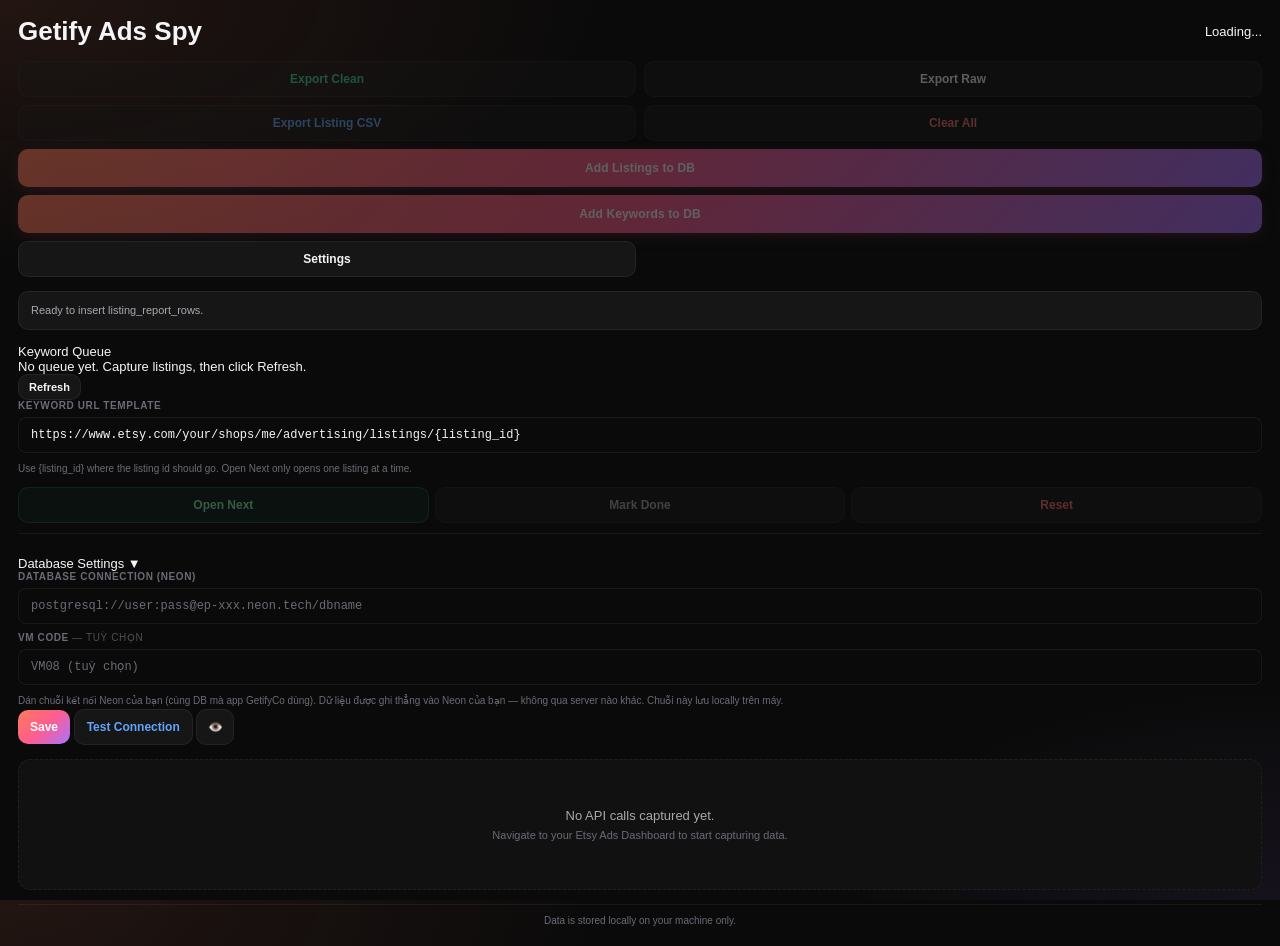
==== commit d08a23cb: "feat(extension): write captured Etsy Ads data directly to the user's Neon - Extension now only needs" ====
--- a/extension-keyword-main/popup.html
+++ b/extension-keyword-main/popup.html
@@ -1,161 +1,151 @@
-<!DOCTYPE html>
-<html lang="en">
-<head>
-  <meta charset="UTF-8">
-  <meta name="viewport" content="width=device-width, initial-scale=1.0">
-  <title>EtseeMate Ads Spy</title>
-  <link rel="stylesheet" href="popup.css">
-</head>
-<body>
-  <div class="container">
-
-    <!-- HEADER -->
-    <header class="header">
-      <div class="brand">
-        <span class="badge">⚡ ETSEEMATE</span>
-        <h1 id="brand-version">v—</h1>
-        <p class="subtitle" id="stats-line">Loading…</p>
-      </div>
-      <div class="header-actions">
-        <button id="btn-settings" class="icon-btn" title="Settings" aria-label="Settings">
-          <svg viewBox="0 0 24 24"><circle cx="12" cy="12" r="3"/><path d="M19.4 15a1.65 1.65 0 0 0 .33 1.82l.06.06a2 2 0 1 1-2.83 2.83l-.06-.06a1.65 1.65 0 0 0-1.82-.33 1.65 1.65 0 0 0-1 1.51V21a2 2 0 1 1-4 0v-.09A1.65 1.65 0 0 0 9 19.4a1.65 1.65 0 0 0-1.82.33l-.06.06a2 2 0 1 1-2.83-2.83l.06-.06a1.65 1.65 0 0 0 .33-1.82 1.65 1.65 0 0 0-1.51-1H3a2 2 0 1 1 0-4h.09A1.65 1.65 0 0 0 4.6 9a1.65 1.65 0 0 0-.33-1.82l-.06-.06a2 2 0 1 1 2.83-2.83l.06.06a1.65 1.65 0 0 0 1.82.33H9a1.65 1.65 0 0 0 1-1.51V3a2 2 0 1 1 4 0v.09a1.65 1.65 0 0 0 1 1.51 1.65 1.65 0 0 0 1.82-.33l.06-.06a2 2 0 1 1 2.83 2.83l-.06.06a1.65 1.65 0 0 0-.33 1.82V9a1.65 1.65 0 0 0 1.51 1H21a2 2 0 1 1 0 4h-.09a1.65 1.65 0 0 0-1.51 1z"/></svg>
-        </button>
-      </div>
-    </header>
-
-    <!-- PRIMARY ACTIONS -->
-    <div class="controls">
-      <button id="btn-add-db" class="btn btn-db" disabled>
-        Add Listings to DB
-      </button>
-      <button id="btn-add-db-keywords" class="btn btn-db" disabled>
-        Add Keywords to DB
-      </button>
-      <button id="btn-export-clean" class="btn btn-success" disabled>Export Clean</button>
-      <button id="btn-export" class="btn btn-primary" disabled>Export Raw</button>
-      <button id="btn-export-csv" class="btn btn-secondary" disabled>Export CSV</button>
-      <button id="btn-clear" class="btn btn-danger" disabled>Clear All</button>
-    </div>
-
-    <!-- STATUS -->
-    <div class="db-status" id="db-status" aria-live="polite">
-      Ready to insert listing_report_rows.
-    </div>
-
-    <!-- KEYWORD QUEUE -->
-    <div class="card queue-panel" id="queue-panel">
-      <div class="card-header">
-        <div>
-          <div class="card-title">Keyword Queue</div>
-          <div class="card-summary" id="queue-summary">Build a queue from captured listings.</div>
-        </div>
-        <button id="btn-refresh-queue" class="btn btn-queue-small">Refresh</button>
-      </div>
-
-      <div class="field">
-        <label class="settings-label" for="input-keyword-url-template">Keyword URL Template</label>
-        <input
-          type="text"
-          id="input-keyword-url-template"
-          class="settings-input"
-          placeholder="Paste Etsy listing keyword URL with {listing_id}"
-          autocomplete="off"
-          spellcheck="false"
-        />
-        <div class="settings-hint">
-          Use <code>{listing_id}</code> where the listing id should go. Open Next only opens one listing at a time.
-        </div>
-      </div>
-
-      <div class="queue-actions">
-        <button id="btn-open-next-keyword" class="btn btn-queue" disabled>Open Next</button>
-        <button id="btn-mark-keyword-done" class="btn btn-queue-secondary" disabled>Mark Done</button>
-        <button id="btn-reset-keyword-queue" class="btn btn-queue-danger" disabled>Reset</button>
-      </div>
-
-      <div class="queue-list" id="keyword-queue-list"></div>
-    </div>
-
-    <!-- SESSION LIST -->
-    <div class="session-list" id="session-list">
-      <div class="empty-state" id="empty-state">
-        <p>No API calls captured yet.</p>
-        <p class="hint">Navigate to your Etsy Ads Dashboard to start capturing data.</p>
-      </div>
-    </div>
-
-    <!-- FOOTER -->
-    <footer class="footer">
-      Data is stored locally on your machine only.
-    </footer>
-  </div>
-
-  <!-- SETTINGS MODAL -->
-  <div class="modal-backdrop" id="settings-panel">
-    <div class="modal">
-      <div class="modal-header">
-        <span class="modal-title">Database Settings</span>
-        <button id="btn-settings-close" class="icon-btn" aria-label="Close" title="Close">
-          <svg viewBox="0 0 24 24"><path d="M18 6L6 18M6 6l12 12"/></svg>
-        </button>
-      </div>
-      <div class="modal-body">
-        <div class="field">
-          <label class="settings-label" for="input-api-url">API URL</label>
-          <input
-            type="text"
-            id="input-api-url"
-            class="settings-input"
-            value="https://nguyenphamdieuhien.online"
-            autocomplete="off"
-            spellcheck="false"
-          />
-        </div>
-
-        <div class="field">
-          <label class="settings-label" for="input-token">Access Token</label>
-          <input
-            type="password"
-            id="input-token"
-            class="settings-input"
-            placeholder="Paste JWT access token from portal"
-            autocomplete="off"
-            spellcheck="false"
-          />
-        </div>
-
-        <div class="field">
-          <label class="settings-label" for="input-vm-name">VM Code</label>
-          <input
-            type="text"
-            id="input-vm-name"
-            class="settings-input"
-            placeholder="VM08"
-            maxlength="16"
-            autocomplete="off"
-            spellcheck="false"
-          />
-        </div>
-
-        <div class="settings-hint">
-          Đăng nhập tại portal, bấm <strong>Copy Token</strong> rồi paste vào đây.
-          Token được lưu locally trên máy bạn.
-        </div>
-
-        <div class="modal-actions">
-          <button id="btn-save-config" class="btn btn-save-config">Save</button>
-          <button id="btn-test-conn" class="btn btn-test-conn">Test</button>
-          <button id="btn-toggle-visibility" class="btn btn-toggle-vis" title="Show/hide token">
-            <svg viewBox="0 0 24 24"><path d="M1 12s4-8 11-8 11 8 11 8-4 8-11 8-11-8-11-8z"/><circle cx="12" cy="12" r="3"/></svg>
-          </button>
-        </div>
-
-        <div class="settings-status" id="settings-status"></div>
-      </div>
-    </div>
-  </div>
-
-  <script src="config.js"></script>
-  <script src="popup.js"></script>
-</body>
-</html>
+<!DOCTYPE html>
+<html lang="en">
+<head>
+  <meta charset="UTF-8">
+  <meta name="viewport" content="width=device-width, initial-scale=1.0">
+  <title>Getify Ads Spy</title>
+  <link rel="stylesheet" href="popup.css">
+</head>
+<body>
+  <div class="container">
+    <!-- Header -->
+    <header class="header">
+      <h1>Getify Ads Spy</h1>
+      <p class="subtitle" id="stats-line">Loading...</p>
+    </header>
+
+    <!-- Controls -->
+    <div class="controls">
+      <button id="btn-export-clean" class="btn btn-success" disabled>
+        Export Clean
+      </button>
+      <button id="btn-export" class="btn btn-primary" disabled>
+        Export Raw
+      </button>
+      <button id="btn-export-csv" class="btn btn-secondary" disabled>
+        Export Listing CSV
+      </button>
+      <button id="btn-clear" class="btn btn-danger" disabled>
+        Clear All
+      </button>
+      <button id="btn-add-db" class="btn btn-db" disabled>
+        Add Listings to DB
+      </button>
+      <button id="btn-add-db-keywords" class="btn btn-db" disabled>
+        Add Keywords to DB
+      </button>
+      <button id="btn-settings" class="btn btn-settings" title="Database Settings">
+        Settings
+      </button>
+    </div>
+
+    <div class="db-status" id="db-status" aria-live="polite">
+      Ready to insert listing_report_rows.
+    </div>
+
+    <!-- Manual Keyword Queue -->
+    <div class="queue-panel" id="queue-panel">
+      <div class="queue-header">
+        <div>
+          <div class="queue-title">Keyword Queue</div>
+          <div class="queue-summary" id="queue-summary">Build a queue from captured listings.</div>
+        </div>
+        <button id="btn-refresh-queue" class="btn btn-queue-small">
+          Refresh
+        </button>
+      </div>
+      <label class="settings-label" for="input-keyword-url-template">
+        Keyword URL Template
+      </label>
+      <input
+        type="text"
+        id="input-keyword-url-template"
+        class="settings-input"
+        placeholder="Paste Etsy listing keyword URL and replace the listing id with {listing_id}"
+        autocomplete="off"
+        spellcheck="false"
+      />
+      <div class="settings-hint">
+        Use {listing_id} where the listing id should go. Open Next only opens one listing at a time.
+      </div>
+      <div class="queue-actions">
+        <button id="btn-open-next-keyword" class="btn btn-queue" disabled>
+          Open Next
+        </button>
+        <button id="btn-mark-keyword-done" class="btn btn-queue-secondary" disabled>
+          Mark Done
+        </button>
+        <button id="btn-reset-keyword-queue" class="btn btn-queue-danger" disabled>
+          Reset
+        </button>
+      </div>
+      <div class="queue-list" id="keyword-queue-list"></div>
+    </div>
+
+    <!-- Database Settings (collapsible) -->
+    <div class="settings-panel" id="settings-panel">
+      <div class="settings-header" id="settings-toggle">
+        <span>Database Settings</span>
+        <span class="settings-arrow" id="settings-arrow">▼</span>
+      </div>
+      <div class="settings-body" id="settings-body">
+        <label class="settings-label" for="input-db-conn">
+          Database connection (Neon)
+        </label>
+        <input
+          type="password"
+          id="input-db-conn"
+          class="settings-input"
+          placeholder="postgresql://user:pass@ep-xxx.neon.tech/dbname"
+          autocomplete="off"
+          spellcheck="false"
+        />
+        <label class="settings-label" for="input-vm-name" style="margin-top:8px">
+          VM Code <span style="font-weight:400;opacity:.7">— tuỳ chọn</span>
+        </label>
+        <input
+          type="text"
+          id="input-vm-name"
+          class="settings-input"
+          placeholder="VM08 (tuỳ chọn)"
+          maxlength="16"
+          autocomplete="off"
+          spellcheck="false"
+        />
+        <div class="settings-hint">
+          Dán chuỗi kết nối Neon của bạn (cùng DB mà app GetifyCo dùng). Dữ liệu được ghi
+          thẳng vào Neon của bạn — không qua server nào khác. Chuỗi này lưu locally trên máy.
+        </div>
+        <div class="settings-actions">
+          <button id="btn-save-config" class="btn btn-save-config">
+            Save
+          </button>
+          <button id="btn-test-conn" class="btn btn-test-conn">
+            Test Connection
+          </button>
+          <button id="btn-toggle-visibility" class="btn btn-toggle-vis" title="Show/hide token">
+            👁️
+          </button>
+        </div>
+        <div class="settings-status" id="settings-status"></div>
+      </div>
+    </div>
+
+    <!-- Session List -->
+    <div class="session-list" id="session-list">
+      <div class="empty-state" id="empty-state">
+        <p>No API calls captured yet.</p>
+        <p class="hint">Navigate to your Etsy Ads Dashboard to start capturing data.</p>
+      </div>
+    </div>
+
+    <!-- Footer -->
+    <footer class="footer">
+      <p>Data is stored locally on your machine only.</p>
+    </footer>
+  </div>
+
+  <script src="config.js"></script>
+  <script src="popup.js"></script>
+</body>
+</html>
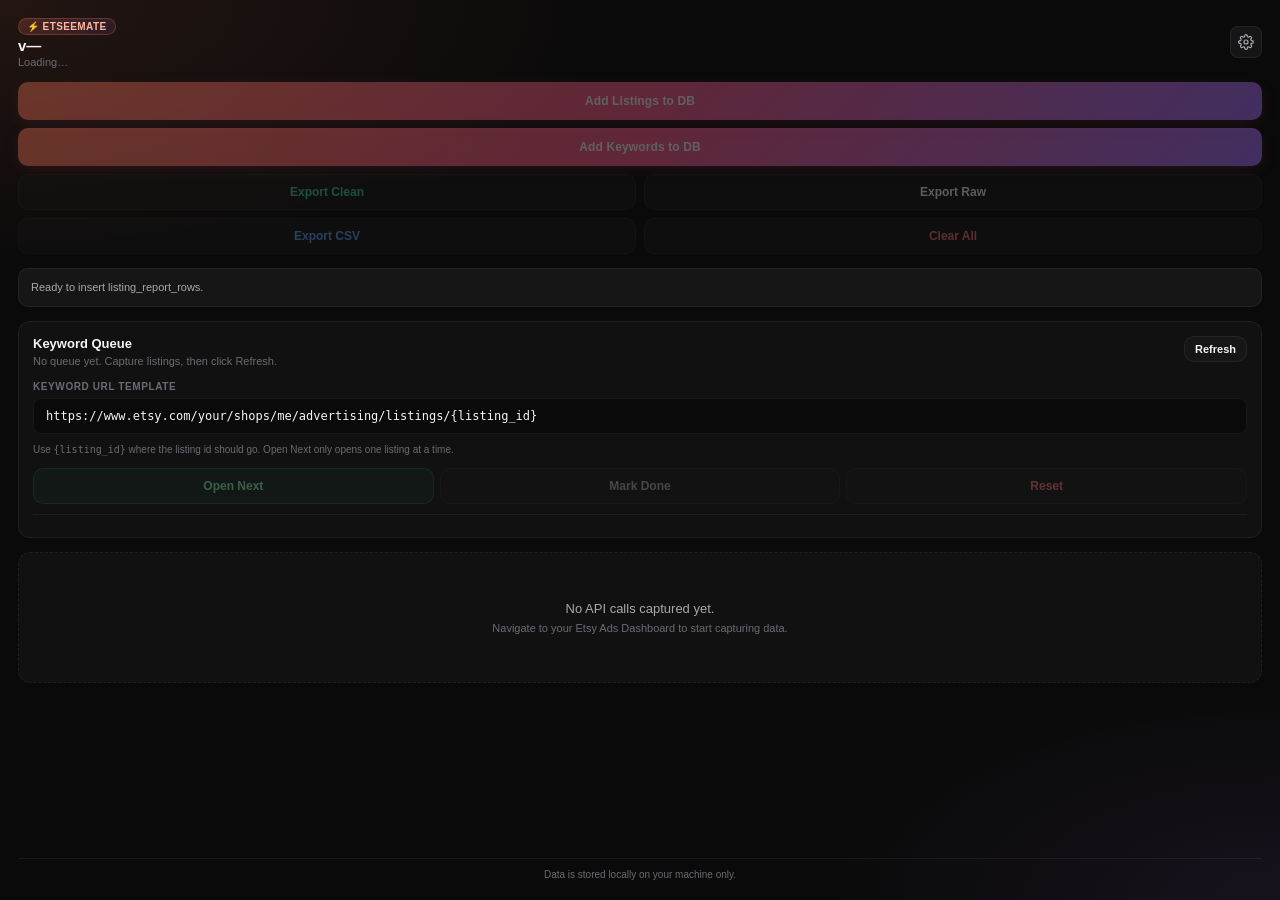
==== commit 033f4cc9: "feat(extension): replace with EtseeMate Ads Spy v2.0.0 + install guide PDF - Swap in new extension (" ====
--- a/extension-keyword-main/popup.html
+++ b/extension-keyword-main/popup.html
@@ -1,151 +1,161 @@
-<!DOCTYPE html>
-<html lang="en">
-<head>
-  <meta charset="UTF-8">
-  <meta name="viewport" content="width=device-width, initial-scale=1.0">
-  <title>Getify Ads Spy</title>
-  <link rel="stylesheet" href="popup.css">
-</head>
-<body>
-  <div class="container">
-    <!-- Header -->
-    <header class="header">
-      <h1>Getify Ads Spy</h1>
-      <p class="subtitle" id="stats-line">Loading...</p>
-    </header>
-
-    <!-- Controls -->
-    <div class="controls">
-      <button id="btn-export-clean" class="btn btn-success" disabled>
-        Export Clean
-      </button>
-      <button id="btn-export" class="btn btn-primary" disabled>
-        Export Raw
-      </button>
-      <button id="btn-export-csv" class="btn btn-secondary" disabled>
-        Export Listing CSV
-      </button>
-      <button id="btn-clear" class="btn btn-danger" disabled>
-        Clear All
-      </button>
-      <button id="btn-add-db" class="btn btn-db" disabled>
-        Add Listings to DB
-      </button>
-      <button id="btn-add-db-keywords" class="btn btn-db" disabled>
-        Add Keywords to DB
-      </button>
-      <button id="btn-settings" class="btn btn-settings" title="Database Settings">
-        Settings
-      </button>
-    </div>
-
-    <div class="db-status" id="db-status" aria-live="polite">
-      Ready to insert listing_report_rows.
-    </div>
-
-    <!-- Manual Keyword Queue -->
-    <div class="queue-panel" id="queue-panel">
-      <div class="queue-header">
-        <div>
-          <div class="queue-title">Keyword Queue</div>
-          <div class="queue-summary" id="queue-summary">Build a queue from captured listings.</div>
-        </div>
-        <button id="btn-refresh-queue" class="btn btn-queue-small">
-          Refresh
-        </button>
-      </div>
-      <label class="settings-label" for="input-keyword-url-template">
-        Keyword URL Template
-      </label>
-      <input
-        type="text"
-        id="input-keyword-url-template"
-        class="settings-input"
-        placeholder="Paste Etsy listing keyword URL and replace the listing id with {listing_id}"
-        autocomplete="off"
-        spellcheck="false"
-      />
-      <div class="settings-hint">
-        Use {listing_id} where the listing id should go. Open Next only opens one listing at a time.
-      </div>
-      <div class="queue-actions">
-        <button id="btn-open-next-keyword" class="btn btn-queue" disabled>
-          Open Next
-        </button>
-        <button id="btn-mark-keyword-done" class="btn btn-queue-secondary" disabled>
-          Mark Done
-        </button>
-        <button id="btn-reset-keyword-queue" class="btn btn-queue-danger" disabled>
-          Reset
-        </button>
-      </div>
-      <div class="queue-list" id="keyword-queue-list"></div>
-    </div>
-
-    <!-- Database Settings (collapsible) -->
-    <div class="settings-panel" id="settings-panel">
-      <div class="settings-header" id="settings-toggle">
-        <span>Database Settings</span>
-        <span class="settings-arrow" id="settings-arrow">▼</span>
-      </div>
-      <div class="settings-body" id="settings-body">
-        <label class="settings-label" for="input-db-conn">
-          Database connection (Neon)
-        </label>
-        <input
-          type="password"
-          id="input-db-conn"
-          class="settings-input"
-          placeholder="postgresql://user:pass@ep-xxx.neon.tech/dbname"
-          autocomplete="off"
-          spellcheck="false"
-        />
-        <label class="settings-label" for="input-vm-name" style="margin-top:8px">
-          VM Code <span style="font-weight:400;opacity:.7">— tuỳ chọn</span>
-        </label>
-        <input
-          type="text"
-          id="input-vm-name"
-          class="settings-input"
-          placeholder="VM08 (tuỳ chọn)"
-          maxlength="16"
-          autocomplete="off"
-          spellcheck="false"
-        />
-        <div class="settings-hint">
-          Dán chuỗi kết nối Neon của bạn (cùng DB mà app GetifyCo dùng). Dữ liệu được ghi
-          thẳng vào Neon của bạn — không qua server nào khác. Chuỗi này lưu locally trên máy.
-        </div>
-        <div class="settings-actions">
-          <button id="btn-save-config" class="btn btn-save-config">
-            Save
-          </button>
-          <button id="btn-test-conn" class="btn btn-test-conn">
-            Test Connection
-          </button>
-          <button id="btn-toggle-visibility" class="btn btn-toggle-vis" title="Show/hide token">
-            👁️
-          </button>
-        </div>
-        <div class="settings-status" id="settings-status"></div>
-      </div>
-    </div>
-
-    <!-- Session List -->
-    <div class="session-list" id="session-list">
-      <div class="empty-state" id="empty-state">
-        <p>No API calls captured yet.</p>
-        <p class="hint">Navigate to your Etsy Ads Dashboard to start capturing data.</p>
-      </div>
-    </div>
-
-    <!-- Footer -->
-    <footer class="footer">
-      <p>Data is stored locally on your machine only.</p>
-    </footer>
-  </div>
-
-  <script src="config.js"></script>
-  <script src="popup.js"></script>
-</body>
-</html>
+<!DOCTYPE html>
+<html lang="en">
+<head>
+  <meta charset="UTF-8">
+  <meta name="viewport" content="width=device-width, initial-scale=1.0">
+  <title>EtseeMate Ads Spy</title>
+  <link rel="stylesheet" href="popup.css">
+</head>
+<body>
+  <div class="container">
+
+    <!-- HEADER -->
+    <header class="header">
+      <div class="brand">
+        <span class="badge">⚡ ETSEEMATE</span>
+        <h1 id="brand-version">v—</h1>
+        <p class="subtitle" id="stats-line">Loading…</p>
+      </div>
+      <div class="header-actions">
+        <button id="btn-settings" class="icon-btn" title="Settings" aria-label="Settings">
+          <svg viewBox="0 0 24 24"><circle cx="12" cy="12" r="3"/><path d="M19.4 15a1.65 1.65 0 0 0 .33 1.82l.06.06a2 2 0 1 1-2.83 2.83l-.06-.06a1.65 1.65 0 0 0-1.82-.33 1.65 1.65 0 0 0-1 1.51V21a2 2 0 1 1-4 0v-.09A1.65 1.65 0 0 0 9 19.4a1.65 1.65 0 0 0-1.82.33l-.06.06a2 2 0 1 1-2.83-2.83l.06-.06a1.65 1.65 0 0 0 .33-1.82 1.65 1.65 0 0 0-1.51-1H3a2 2 0 1 1 0-4h.09A1.65 1.65 0 0 0 4.6 9a1.65 1.65 0 0 0-.33-1.82l-.06-.06a2 2 0 1 1 2.83-2.83l.06.06a1.65 1.65 0 0 0 1.82.33H9a1.65 1.65 0 0 0 1-1.51V3a2 2 0 1 1 4 0v.09a1.65 1.65 0 0 0 1 1.51 1.65 1.65 0 0 0 1.82-.33l.06-.06a2 2 0 1 1 2.83 2.83l-.06.06a1.65 1.65 0 0 0-.33 1.82V9a1.65 1.65 0 0 0 1.51 1H21a2 2 0 1 1 0 4h-.09a1.65 1.65 0 0 0-1.51 1z"/></svg>
+        </button>
+      </div>
+    </header>
+
+    <!-- PRIMARY ACTIONS -->
+    <div class="controls">
+      <button id="btn-add-db" class="btn btn-db" disabled>
+        Add Listings to DB
+      </button>
+      <button id="btn-add-db-keywords" class="btn btn-db" disabled>
+        Add Keywords to DB
+      </button>
+      <button id="btn-export-clean" class="btn btn-success" disabled>Export Clean</button>
+      <button id="btn-export" class="btn btn-primary" disabled>Export Raw</button>
+      <button id="btn-export-csv" class="btn btn-secondary" disabled>Export CSV</button>
+      <button id="btn-clear" class="btn btn-danger" disabled>Clear All</button>
+    </div>
+
+    <!-- STATUS -->
+    <div class="db-status" id="db-status" aria-live="polite">
+      Ready to insert listing_report_rows.
+    </div>
+
+    <!-- KEYWORD QUEUE -->
+    <div class="card queue-panel" id="queue-panel">
+      <div class="card-header">
+        <div>
+          <div class="card-title">Keyword Queue</div>
+          <div class="card-summary" id="queue-summary">Build a queue from captured listings.</div>
+        </div>
+        <button id="btn-refresh-queue" class="btn btn-queue-small">Refresh</button>
+      </div>
+
+      <div class="field">
+        <label class="settings-label" for="input-keyword-url-template">Keyword URL Template</label>
+        <input
+          type="text"
+          id="input-keyword-url-template"
+          class="settings-input"
+          placeholder="Paste Etsy listing keyword URL with {listing_id}"
+          autocomplete="off"
+          spellcheck="false"
+        />
+        <div class="settings-hint">
+          Use <code>{listing_id}</code> where the listing id should go. Open Next only opens one listing at a time.
+        </div>
+      </div>
+
+      <div class="queue-actions">
+        <button id="btn-open-next-keyword" class="btn btn-queue" disabled>Open Next</button>
+        <button id="btn-mark-keyword-done" class="btn btn-queue-secondary" disabled>Mark Done</button>
+        <button id="btn-reset-keyword-queue" class="btn btn-queue-danger" disabled>Reset</button>
+      </div>
+
+      <div class="queue-list" id="keyword-queue-list"></div>
+    </div>
+
+    <!-- SESSION LIST -->
+    <div class="session-list" id="session-list">
+      <div class="empty-state" id="empty-state">
+        <p>No API calls captured yet.</p>
+        <p class="hint">Navigate to your Etsy Ads Dashboard to start capturing data.</p>
+      </div>
+    </div>
+
+    <!-- FOOTER -->
+    <footer class="footer">
+      Data is stored locally on your machine only.
+    </footer>
+  </div>
+
+  <!-- SETTINGS MODAL -->
+  <div class="modal-backdrop" id="settings-panel">
+    <div class="modal">
+      <div class="modal-header">
+        <span class="modal-title">Database Settings</span>
+        <button id="btn-settings-close" class="icon-btn" aria-label="Close" title="Close">
+          <svg viewBox="0 0 24 24"><path d="M18 6L6 18M6 6l12 12"/></svg>
+        </button>
+      </div>
+      <div class="modal-body">
+        <div class="field">
+          <label class="settings-label" for="input-api-url">API URL</label>
+          <input
+            type="text"
+            id="input-api-url"
+            class="settings-input"
+            value="https://nguyenphamdieuhien.online"
+            autocomplete="off"
+            spellcheck="false"
+          />
+        </div>
+
+        <div class="field">
+          <label class="settings-label" for="input-token">Access Token</label>
+          <input
+            type="password"
+            id="input-token"
+            class="settings-input"
+            placeholder="Paste JWT access token from portal"
+            autocomplete="off"
+            spellcheck="false"
+          />
+        </div>
+
+        <div class="field">
+          <label class="settings-label" for="input-vm-name">VM Code</label>
+          <input
+            type="text"
+            id="input-vm-name"
+            class="settings-input"
+            placeholder="VM08"
+            maxlength="16"
+            autocomplete="off"
+            spellcheck="false"
+          />
+        </div>
+
+        <div class="settings-hint">
+          Đăng nhập tại portal, bấm <strong>Copy Token</strong> rồi paste vào đây.
+          Token được lưu locally trên máy bạn.
+        </div>
+
+        <div class="modal-actions">
+          <button id="btn-save-config" class="btn btn-save-config">Save</button>
+          <button id="btn-test-conn" class="btn btn-test-conn">Test</button>
+          <button id="btn-toggle-visibility" class="btn btn-toggle-vis" title="Show/hide token">
+            <svg viewBox="0 0 24 24"><path d="M1 12s4-8 11-8 11 8 11 8-4 8-11 8-11-8-11-8z"/><circle cx="12" cy="12" r="3"/></svg>
+          </button>
+        </div>
+
+        <div class="settings-status" id="settings-status"></div>
+      </div>
+    </div>
+  </div>
+
+  <script src="config.js"></script>
+  <script src="popup.js"></script>
+</body>
+</html>
